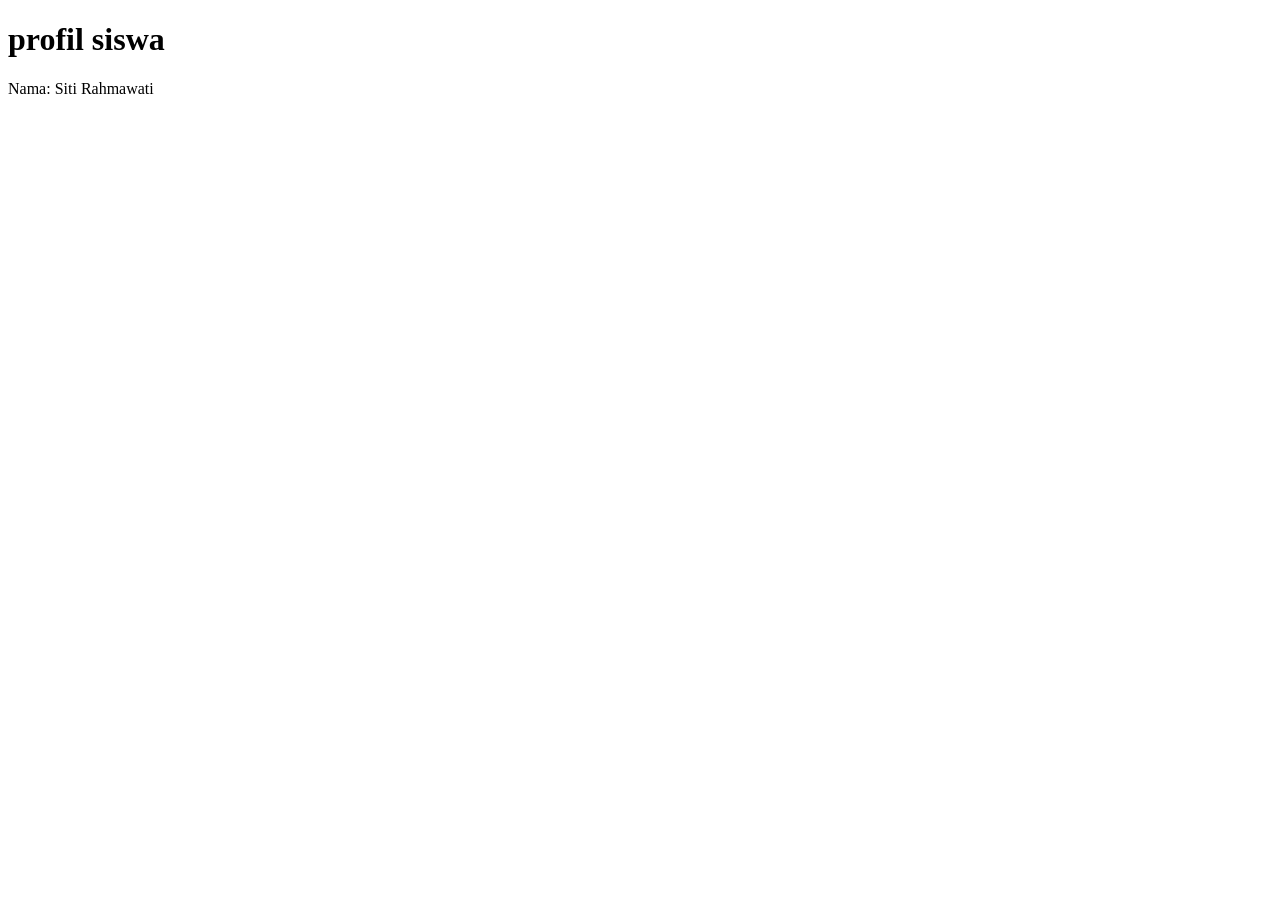
==== index.html @ 619996b0 "update index.html" ====
<!DOCTYPE html>
<html>

<head>
  <meta charset="UTF-8">
  <meta name="viewport" content="width=device-width, initial-scale=1">
  <title>profil</title>
</head>

<body>
  <h1>profil siswa</h1>
  
  <p>Nama: Siti Rahmawati</p>
</body>

</html>
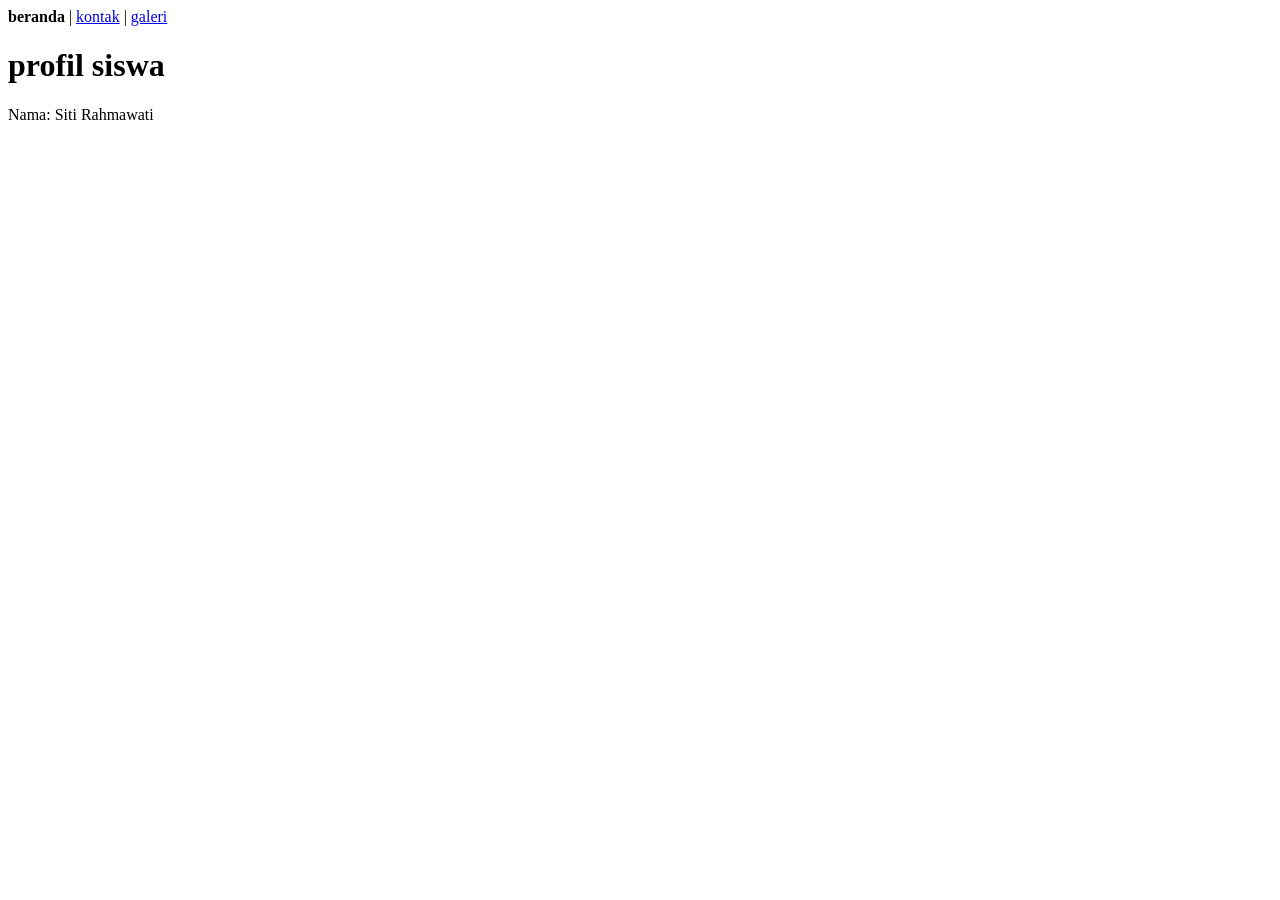
==== commit 44233f09: "update" ====
--- a/index.html
+++ b/index.html
@@ -8,6 +8,11 @@
 </head>
 
 <body>
+  <nav>
+    <b>beranda</b> |
+    <a href="kontak.html">kontak</a> |
+    <a href="galeri.html">galeri</a>
+  </nav>
   <h1>profil siswa</h1>
   
   <p>Nama: Siti Rahmawati</p>
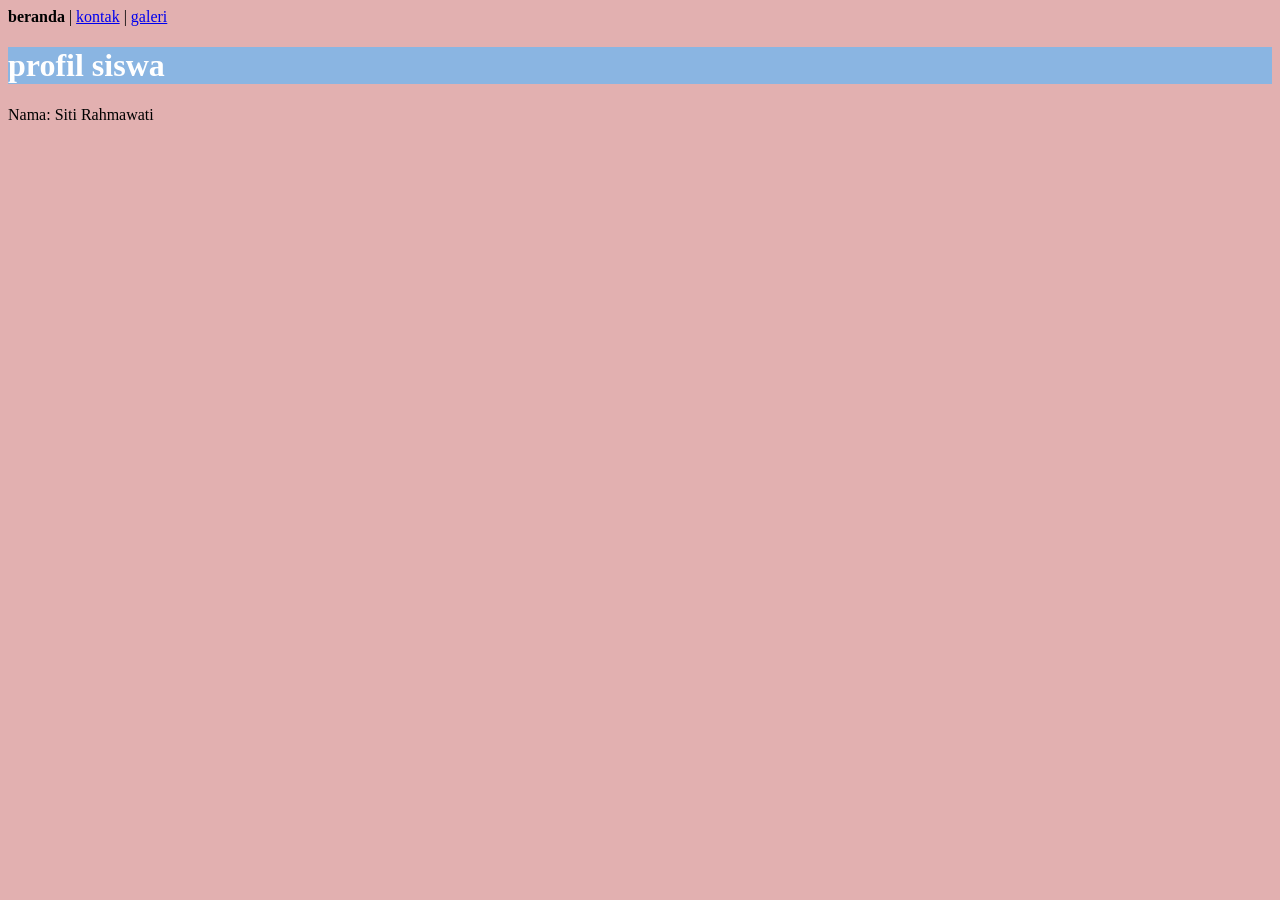
==== commit 233cf6c4: "menambah css" ====
--- a/index.html
+++ b/index.html
@@ -4,7 +4,8 @@
 <head>
   <meta charset="UTF-8">
   <meta name="viewport" content="width=device-width, initial-scale=1">
-  <title>profil</title>
+  <title>profil</title> 
+  <link rel="stylesheet" href="style.css">
 </head>
 
 <body>
--- a/style.css
+++ b/style.css
@@ -0,0 +1,11 @@
+h1 {
+      background-color: #8AB5E2;
+      color: #FFFFFF;
+    }
+    a {
+      color: fff;
+    }
+    
+    body {
+      background-color: #E2B0B0;
+    }
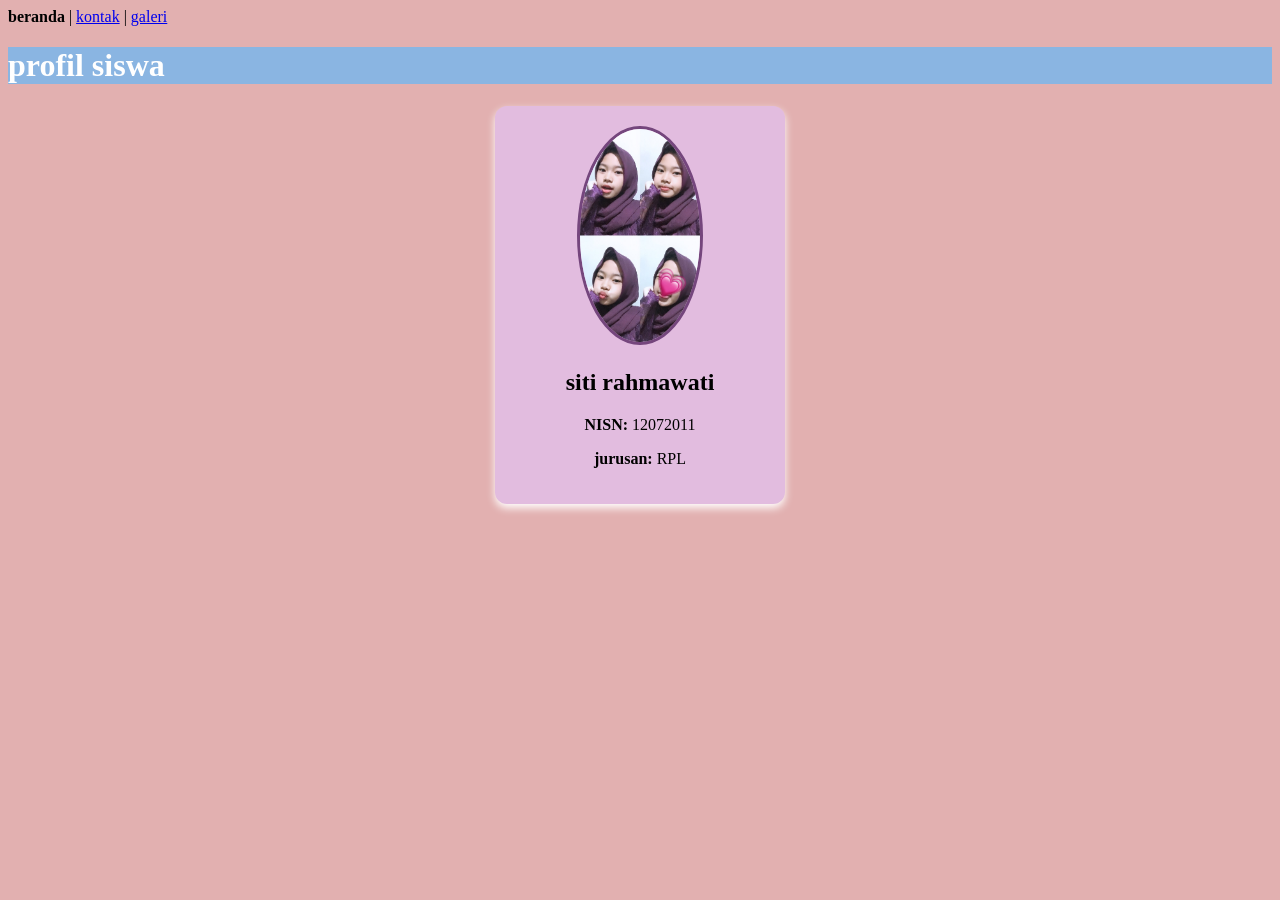
==== commit 65219277: "menambah kartu siswa menggunakan CSS" ====
--- a/index.html
+++ b/index.html
@@ -15,8 +15,13 @@
     <a href="galeri.html">galeri</a>
   </nav>
   <h1>profil siswa</h1>
-  
-  <p>Nama: Siti Rahmawati</p>
+
+<div>
+  <img src="foto saya.jpg" alt="" width="120"/>
+ <h2>siti rahmawati</h2> 
+ <p><b>NISN:</b> 12072011</p>
+ <p><b>jurusan:</b> RPL</p>
+</div>
 </body>
 
 </html>
--- a/style.css
+++ b/style.css
@@ -8,4 +8,19 @@
     
     body {
       background-color: #E2B0B0;
+    }
+    /* mengubah div menjadi tampilan kartu */
+    div {
+    background: #E2BCDF;  
+    width: 250px;
+    margin: 20px auto;
+    padding: 20px;
+    border-radius: 12px;
+    box-shadow: 0 4px 8px #FFFFFF;
+    text-align: center;
+    }
+    
+    div img{
+      border-radius: 50%  ;
+      border: 3px solid #75467D;
     }
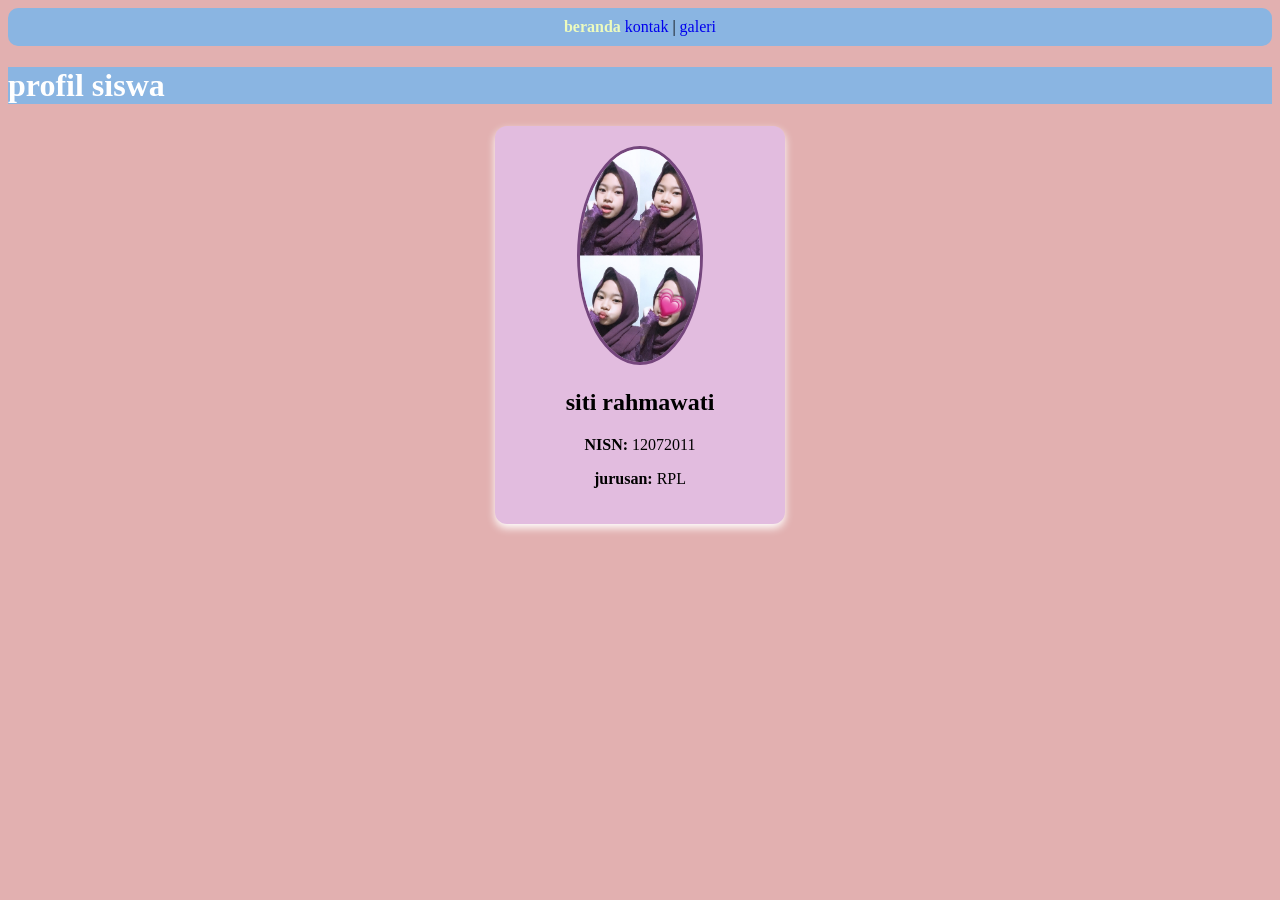
==== commit cb2c9138: "menambah style navigasi" ====
--- a/index.html
+++ b/index.html
@@ -4,24 +4,25 @@
 <head>
   <meta charset="UTF-8">
   <meta name="viewport" content="width=device-width, initial-scale=1">
-  <title>profil</title> 
+  <title>profil</title>
   <link rel="stylesheet" href="style.css">
 </head>
 
 <body>
-  <nav>
-    <b>beranda</b> |
+  <nav class="navigasi">
+    <a href="index.html" class="aktif">beranda</a>
     <a href="kontak.html">kontak</a> |
     <a href="galeri.html">galeri</a>
   </nav>
+  
   <h1>profil siswa</h1>
-
-<div>
-  <img src="foto saya.jpg" alt="" width="120"/>
- <h2>siti rahmawati</h2> 
- <p><b>NISN:</b> 12072011</p>
- <p><b>jurusan:</b> RPL</p>
-</div>
+  
+  <div>
+    <img src="foto saya.jpg" alt="" width="120" />
+    <h2>siti rahmawati</h2>
+    <p><b>NISN:</b> 12072011</p>
+    <p><b>jurusan:</b> RPL</p>
+  </div>
 </body>
 
 </html>
--- a/style.css
+++ b/style.css
@@ -1,26 +1,44 @@
 h1 {
-      background-color: #8AB5E2;
-      color: #FFFFFF;
-    }
-    a {
-      color: fff;
-    }
-    
-    body {
-      background-color: #E2B0B0;
-    }
-    /* mengubah div menjadi tampilan kartu */
-    div {
-    background: #E2BCDF;  
-    width: 250px;
-    margin: 20px auto;
-    padding: 20px;
-    border-radius: 12px;
-    box-shadow: 0 4px 8px #FFFFFF;
-    text-align: center;
-    }
-    
-    div img{
-      border-radius: 50%  ;
-      border: 3px solid #75467D;
-    }+  background-color: #8AB5E2;
+  color: #FFFFFF;
+}
+
+a {
+  color: fff;
+}
+
+body {
+  background-color: #E2B0B0;
+}
+
+/* mengubah div menjadi tampilan kartu */
+div {
+  background: #E2BCDF;
+  width: 250px;
+  margin: 20px auto;
+  padding: 20px;
+  border-radius: 12px;
+  box-shadow: 0 4px 8px #FFFFFF;
+  text-align: center;
+}
+
+div img {
+  border-radius: 50%;
+  border: 3px solid #75467D;
+}
+
+.navigasi {
+  background-color: #8AB5E2;
+  padding: 10px;
+  text-align: center;
+  border-radius: 10px;
+}
+
+.navigasi a {
+  text-decoration: none;
+}
+
+.navigasi .aktif {
+  font-weight: bold;
+  color: #EDFBBE;
+}
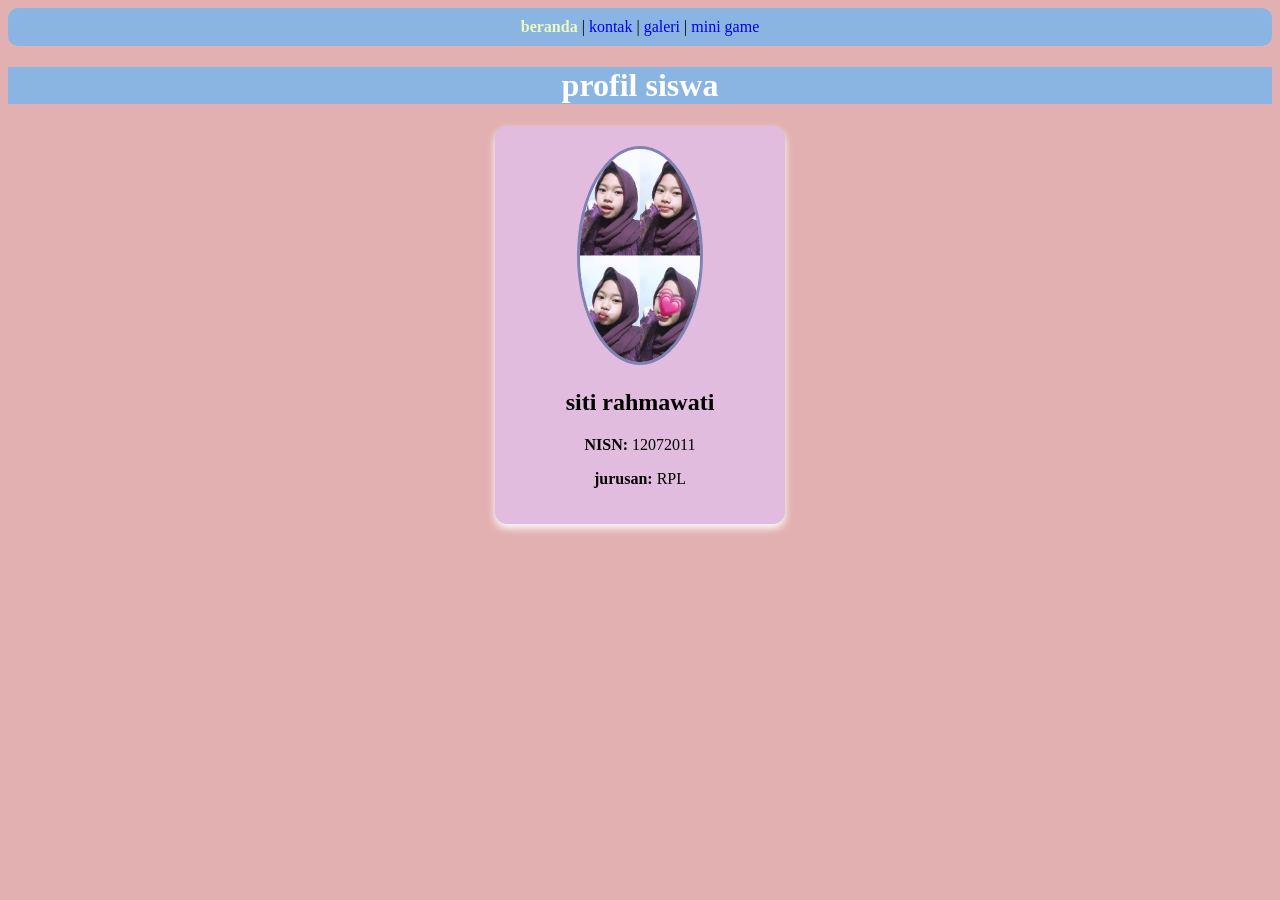
==== commit 2e90e6b1: "update" ====
--- a/index.html
+++ b/index.html
@@ -10,14 +10,15 @@
 
 <body>
   <nav class="navigasi">
-    <a href="index.html" class="aktif">beranda</a>
+    <a href="index.html" class="aktif">beranda</a> |
     <a href="kontak.html">kontak</a> |
-    <a href="galeri.html">galeri</a>
+    <a href="galeri.html">galeri</a> |
+    <a href="minigame.html">mini game</a>
   </nav>
   
   <h1>profil siswa</h1>
   
-  <div>
+  <div class="kartu-profil">
     <img src="foto saya.jpg" alt="" width="120" />
     <h2>siti rahmawati</h2>
     <p><b>NISN:</b> 12072011</p>
--- a/style.css
+++ b/style.css
@@ -1,6 +1,7 @@
 h1 {
   background-color: #8AB5E2;
   color: #FFFFFF;
+  text-align: center;
 }
 
 a {
@@ -12,7 +13,7 @@
 }
 
 /* mengubah div menjadi tampilan kartu */
-div {
+div.kartu-profil {
   background: #E2BCDF;
   width: 250px;
   margin: 20px auto;
@@ -22,9 +23,9 @@
   text-align: center;
 }
 
-div img {
+div.kartu-profil img{
   border-radius: 50%;
-  border: 3px solid #75467D;
+  border: 3px solid #7D82B2;
 }
 
 .navigasi {
@@ -41,4 +42,64 @@
 .navigasi .aktif {
   font-weight: bold;
   color: #EDFBBE;
+}
+
+div.kartu-kontak{
+  background-color: #E3FFAE;
+  width: 80%;
+  /* elemen rata tengah horizontal */
+  margin: 0 auto;
+  padding: 10px;
+  /* sudut tumpul kotak */
+  border-radius: 10px;
+  text-align: center;
+
+}
+
+.tombol-medsos {
+  /* agar tombol melebar satu baris penuh */
+  display: block;
+  padding: 10px;
+  /* teks rata tengah */
+  text-align: center;
+  text-decoration: none;
+  margin: 8px;
+  /* sudut tumpul */
+  border-radius: 12px;
+}
+
+.wa {
+  background-color: #08FF3F;
+}
+
+.github {
+  background-color: #C2FFD0;
+}
+
+.galeri-container{
+  text-align: center;
+  max-width: 100%;
+  margin: 0 auto;
+}
+
+/* item galeri foto */
+.galeri-item{
+  width: 50%;
+  max-width: 180px;
+  display: inline-block;
+  margin: 10px;
+  border-radius: 8px;
+  overflow: hidden;
+  background-color: #A3C0F1;
+}
+
+.galeri-item img {
+  width: 100%;
+  height: 150px;
+  object-fit: cover;
+}
+
+.galeri-item p {
+  padding: 0px;
+  line-break: 0.5;
 }
